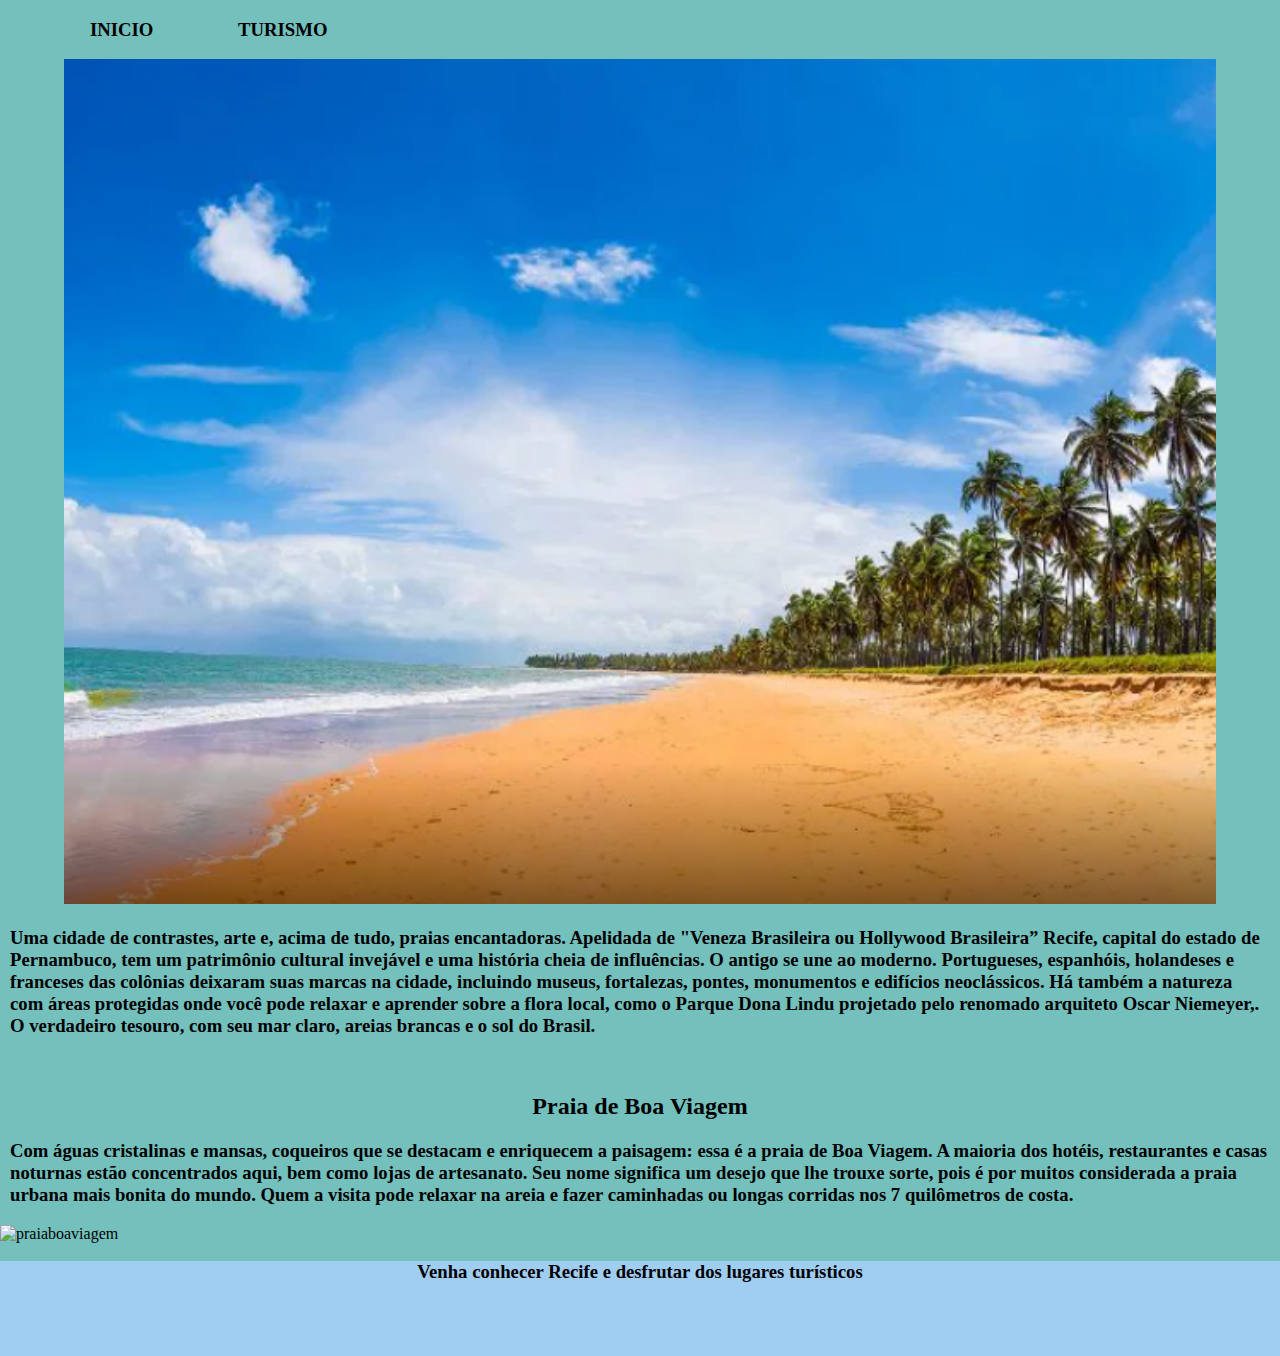
==== turismo-RE.html @ 3e81dd31 "exercicio recife html- em construção" ====
<!DOCTYPE html>
<html lang="pt-br">
<head>
    <meta charset="UTF-8">
    <meta name="viewport" content="width=device-width, initial-scale=1.0">
    <link rel="stylesheet" href="stilo.css">
    <title>Praias de Recife-PE</title>
</head>
<body>
    <nav>
        <ul class ="menu">
            
                
                   <h3><a href="index.html">INICIO</a>
                    <a href="turismo-RE.html">TURISMO</a></h3>
        </ul>
           
       
</nav>
    <p><img src="praia1.png" alt="praia"height=60% width="90%"></p>
       <p><h3>Uma cidade de contrastes, arte e, acima de tudo, praias encantadoras. Apelidada de "Veneza Brasileira ou Hollywood Brasileira” Recife, capital do estado de Pernambuco, tem um patrimônio cultural invejável e uma história cheia de influências. O antigo se une ao moderno. Portugueses, espanhóis, holandeses e franceses das colônias deixaram suas marcas na cidade, incluindo museus, fortalezas, pontes, monumentos e edifícios neoclássicos. Há também a natureza com áreas protegidas onde você pode relaxar e aprender sobre a flora local, como o Parque Dona Lindu projetado pelo renomado arquiteto Oscar Niemeyer,. O verdadeiro tesouro, com seu mar claro, areias brancas e o sol do Brasil.</h3></p>
          <br>
          <div class="titulo1pg2"> 
            <h2>Praia de Boa Viagem</h2>
          </div>
          <h3>Com águas cristalinas e mansas, coqueiros que se destacam e enriquecem a paisagem: essa é a praia de Boa Viagem. A maioria dos hotéis, restaurantes e casas noturnas estão concentrados aqui, bem como lojas de artesanato. Seu nome significa um desejo que lhe trouxe sorte, pois é por muitos considerada a praia urbana mais bonita do mundo. Quem a visita pode relaxar na areia e fazer caminhadas  ou longas corridas nos  7 quilômetros de costa.
          </h3>
          <img scr="c:\Users\usuario\Desktop\recife\praia1b.png" alt="praiaboaviagem">
</body>
 <footer>
   <div class="footer1">
      <p><h3>Venha conhecer Recife e desfrutar dos lugares turísticos</p></h3><br>
      <br>
      <br>
     </div>
 </footer>
</html>
---- stilo.css ----
body{
    margin:0;
    background: #73c0bc;
    font-family: Cambria, Cochin, Georgia, Times, 'Times New Roman', serif;
}

a{
    text-decoration:none;
    color: black;
    padding: 0 40px 0 40px;
    
}


h1{
    text-align:center;
    color:rgb(10, 10, 10);
}
    
    
    

.img{
    text-align: center;
   
}


p{
    text-align: center;
}
h2{
    text-align: center;

}
h3{
    padding-left: 10px;
    padding-right:10px;

}
.footer1{
    text-align: center;
    background-color: hsl(207, 77%, 79%);
    
}
.titulo1pg2{
    text-align: center;
}
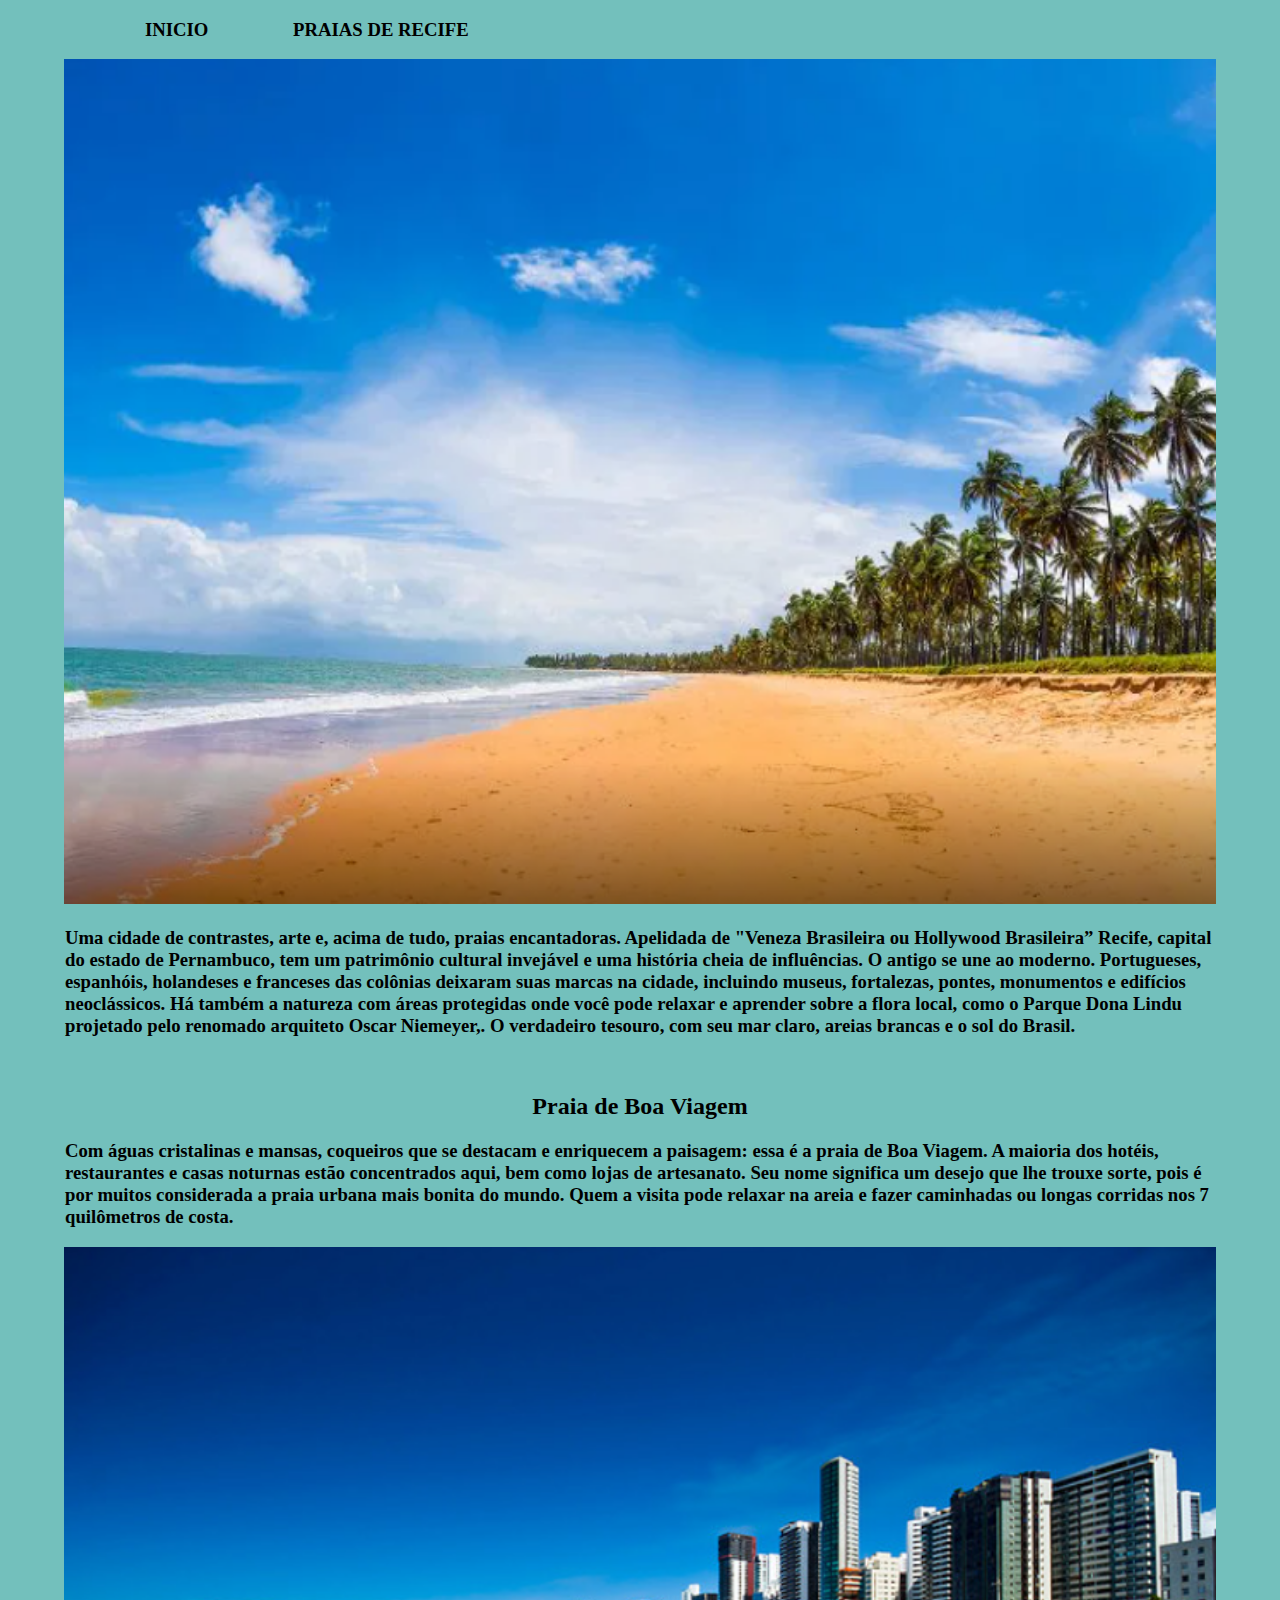
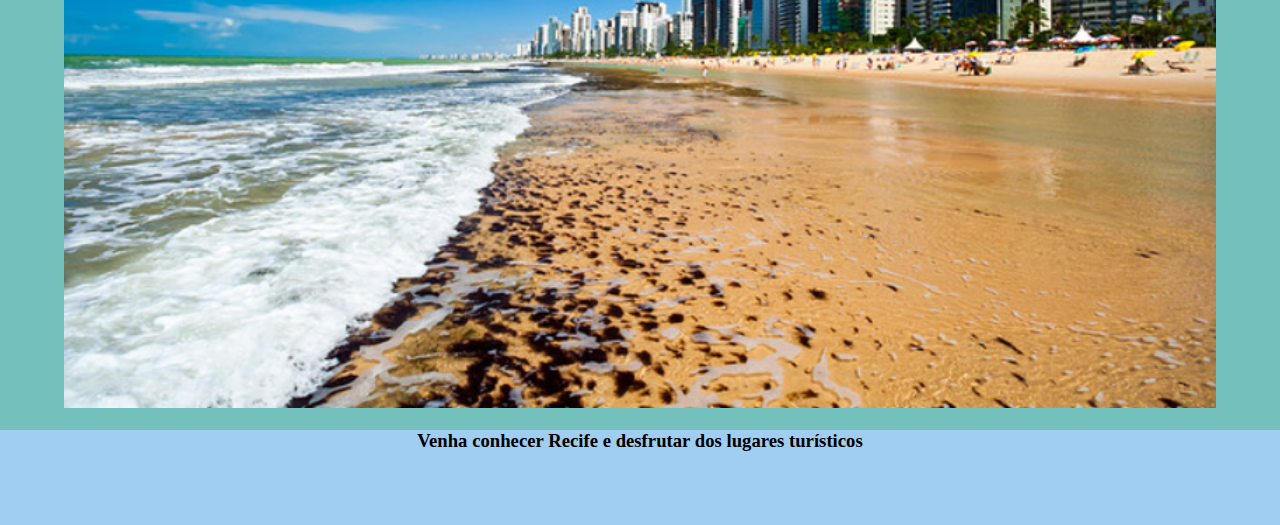
==== commit 8ae2f474: "modificação na posição do texto,no menu e adição de imagem na 2pg" ====
--- a/turismo-RE.html
+++ b/turismo-RE.html
@@ -11,8 +11,8 @@
         <ul class ="menu">
             
                 
-                   <h3><a href="index.html">INICIO</a>
-                    <a href="turismo-RE.html">TURISMO</a></h3>
+                    <h3><a href="index.html">INICIO</a>
+                    <a href="turismo-RE.html">PRAIAS DE RECIFE</a></h3>
         </ul>
            
        
@@ -25,7 +25,7 @@
           </div>
           <h3>Com águas cristalinas e mansas, coqueiros que se destacam e enriquecem a paisagem: essa é a praia de Boa Viagem. A maioria dos hotéis, restaurantes e casas noturnas estão concentrados aqui, bem como lojas de artesanato. Seu nome significa um desejo que lhe trouxe sorte, pois é por muitos considerada a praia urbana mais bonita do mundo. Quem a visita pode relaxar na areia e fazer caminhadas  ou longas corridas nos  7 quilômetros de costa.
           </h3>
-          <img scr="c:\Users\usuario\Desktop\recife\praia1b.png" alt="praiaboaviagem">
+        <p><img src="praia.boav.png" alt="praia boa viagem"height=60% width="90%"></p>
 </body>
  <footer>
    <div class="footer1">
--- a/stilo.css
+++ b/stilo.css
@@ -7,10 +7,13 @@
 a{
     text-decoration:none;
     color: black;
-    padding: 0 40px 0 40px;
+    padding:0 40px 0 40px;
     
 }
-
+.menu a:hover{
+    background:hsl(207, 77%, 79%);
+    border-radius: 10px;
+}
 
 h1{
     text-align:center;
@@ -34,8 +37,8 @@
 
 }
 h3{
-    padding-left: 10px;
-    padding-right:10px;
+    padding-left: 65px;
+    padding-right:65px;
 
 }
 .footer1{
@@ -46,5 +49,5 @@
 .titulo1pg2{
     text-align: center;
 }
-   
 
+
